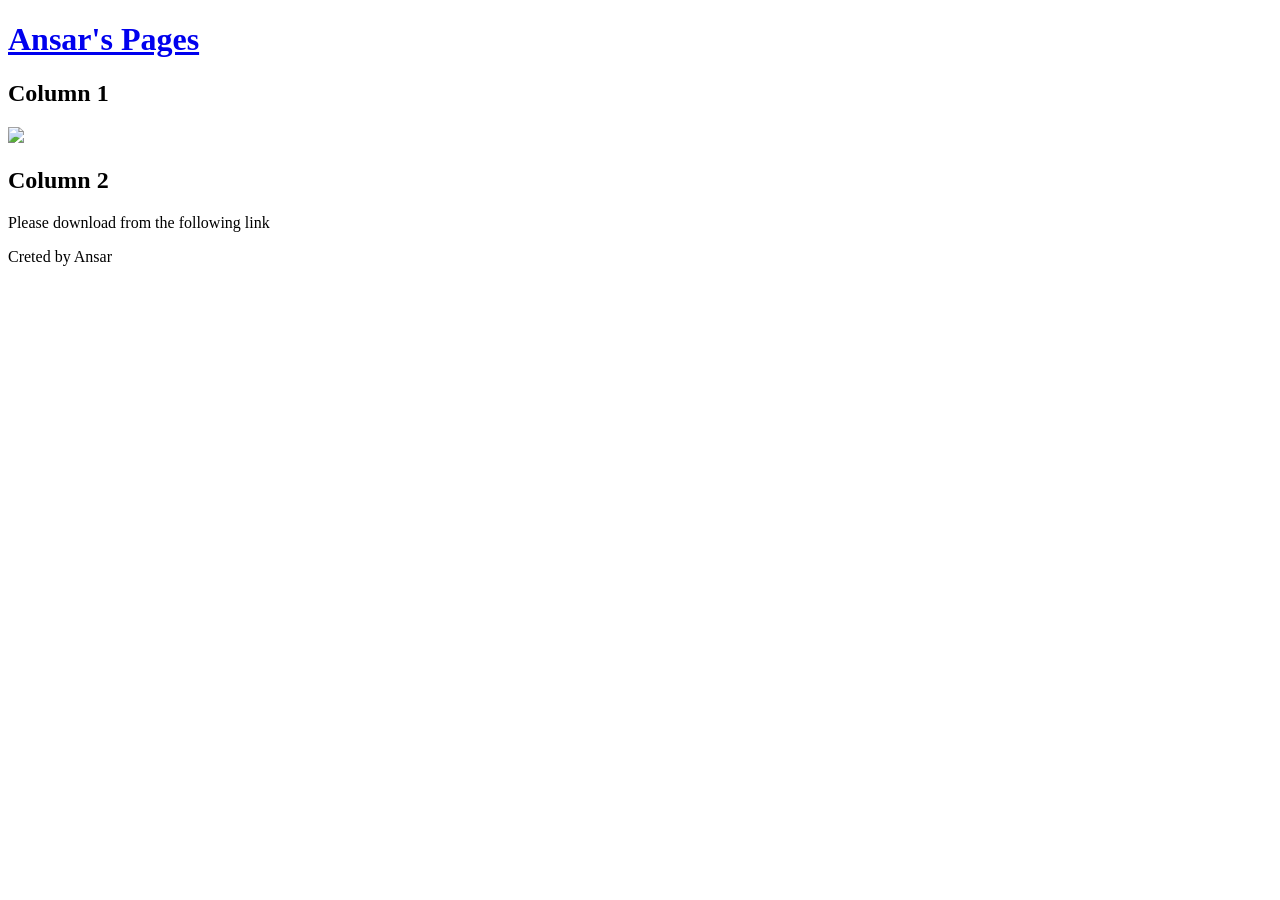
==== notes/index.html @ 446d7c57 "Update index.html" ====
<!DOCTYPE html>
<html>
<title>Ahmad Ansar's Pages</title>
<meta name="viewport" content="width=device-width, initial-scale=1">
<link rel="stylesheet" href="https://anchamath.github.io/css/main.css">
<body>

 <div class="header">
  <h1><a href="https://anchamath.github.io/"> Ansar's Pages </a></h1>
</div>

<div class="row">
  <div class="column left">
    <h2>Column 1</h2>
    <img src="https://anchamath.github.io/ansar.PNG"  width=70%>
  </div>
  <div class="column right">
    <h2>Column 2</h2>
    <p>Please download from the following link</p>
  </div>
</div>

<div class="footer">
  <p>Creted by Ansar</p>

</body>
</html>
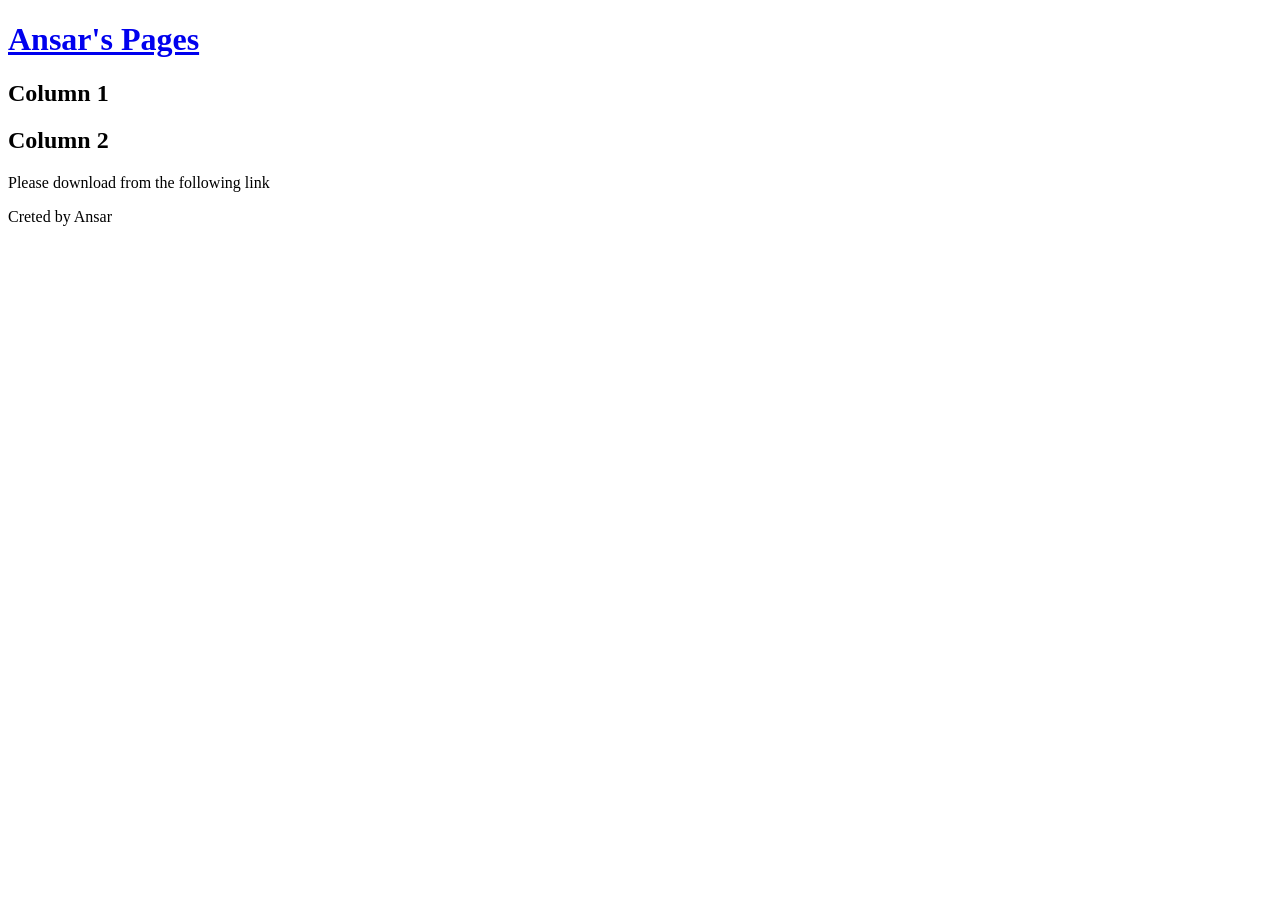
==== commit 28dc6e14: "Update index.html" ====
--- a/notes/index.html
+++ b/notes/index.html
@@ -12,7 +12,7 @@
 <div class="row">
   <div class="column left">
     <h2>Column 1</h2>
-    <img src="https://anchamath.github.io/ansar.PNG"  width=70%>
+    
   </div>
   <div class="column right">
     <h2>Column 2</h2>
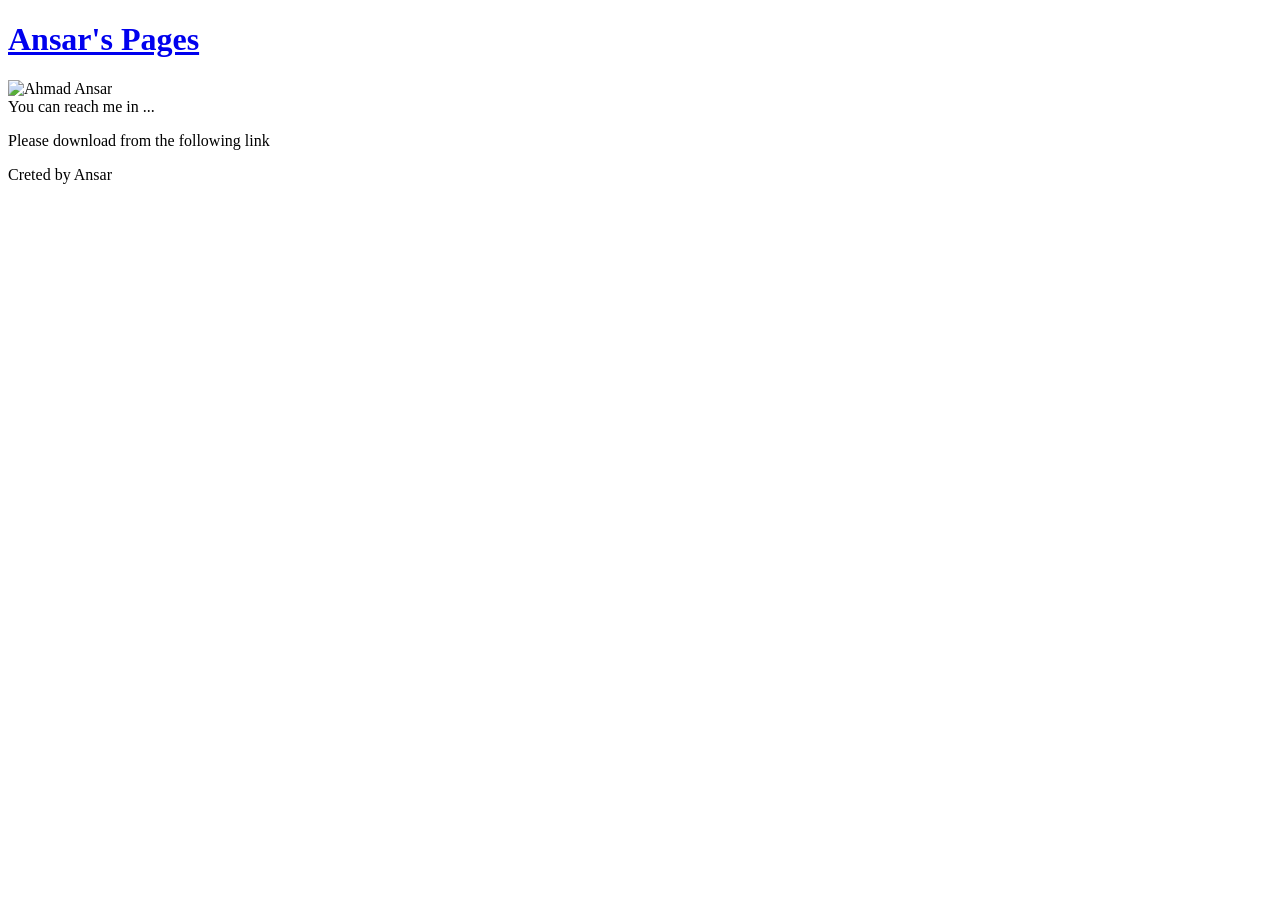
==== commit 8dffa573: "Update index.html" ====
--- a/notes/index.html
+++ b/notes/index.html
@@ -11,11 +11,12 @@
 
 <div class="row">
   <div class="column left">
-    <h2>Column 1</h2>
+  <img src="https://anchamath.github.io/ansar.PNG" class="author__avatar" alt="Ahmad Ansar" width=100%> <br>
+    You can reach me in ...
     
   </div>
   <div class="column right">
-    <h2>Column 2</h2>
+   
     <p>Please download from the following link</p>
   </div>
 </div>
@@ -25,4 +26,3 @@
 
 </body>
 </html>
-
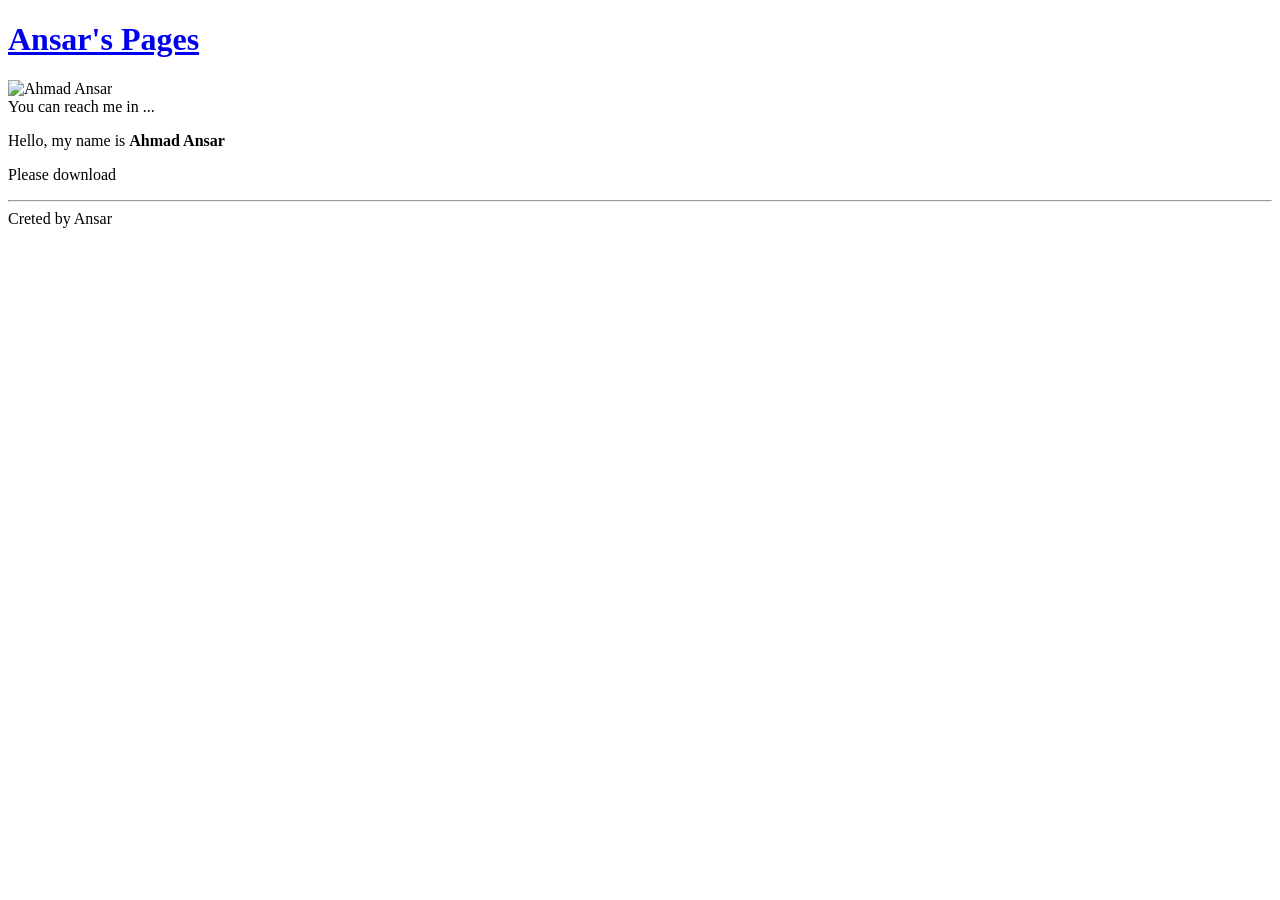
==== commit 2ae53f60: "Update index.html" ====
--- a/notes/index.html
+++ b/notes/index.html
@@ -11,18 +11,19 @@
 
 <div class="row">
   <div class="column left">
-  <img src="https://anchamath.github.io/ansar.PNG" class="author__avatar" alt="Ahmad Ansar" width=100%> <br>
+  <img src="https://anchamath.github.io/ansar.PNG" class="author__avatar" alt="Ahmad Ansar" width=70%> <br>
     You can reach me in ...
     
   </div>
   <div class="column right">
    
-    <p>Please download from the following link</p>
-  </div>
-</div>
+    <p>Hello, my name is <strong>Ahmad Ansar</strong></p>
+<p>Please download  </p>
 
-<div class="footer">
-  <p>Creted by Ansar</p>
+<hr>
+
+
+<div class="footer">  Creted by Ansar</div>
 
 </body>
 </html>
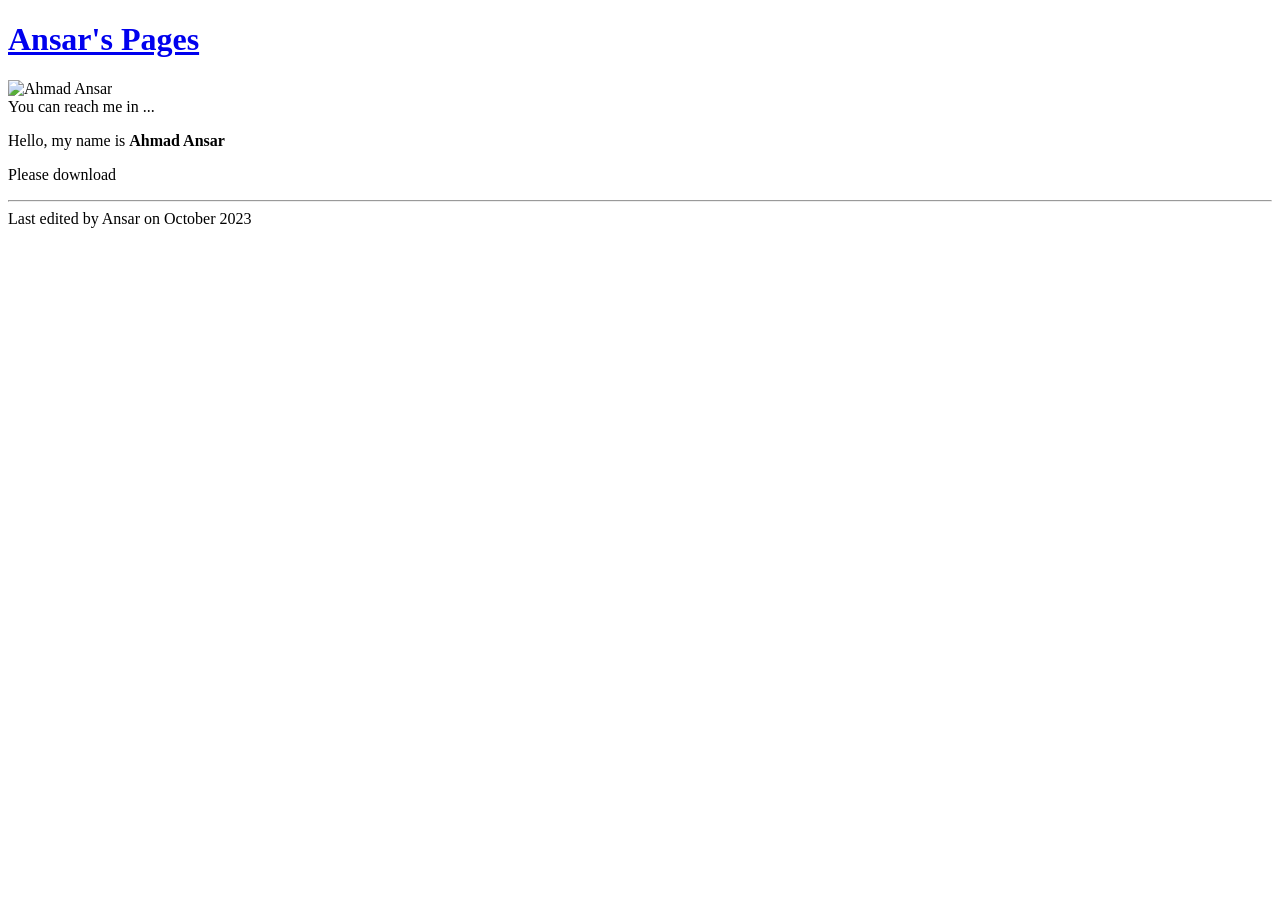
==== commit dd051533: "Update index.html" ====
--- a/notes/index.html
+++ b/notes/index.html
@@ -23,7 +23,7 @@
 <hr>
 
 
-<div class="footer">  Creted by Ansar</div>
+<div class="footer">  Last edited by Ansar on October 2023</div>
 
 </body>
 </html>
